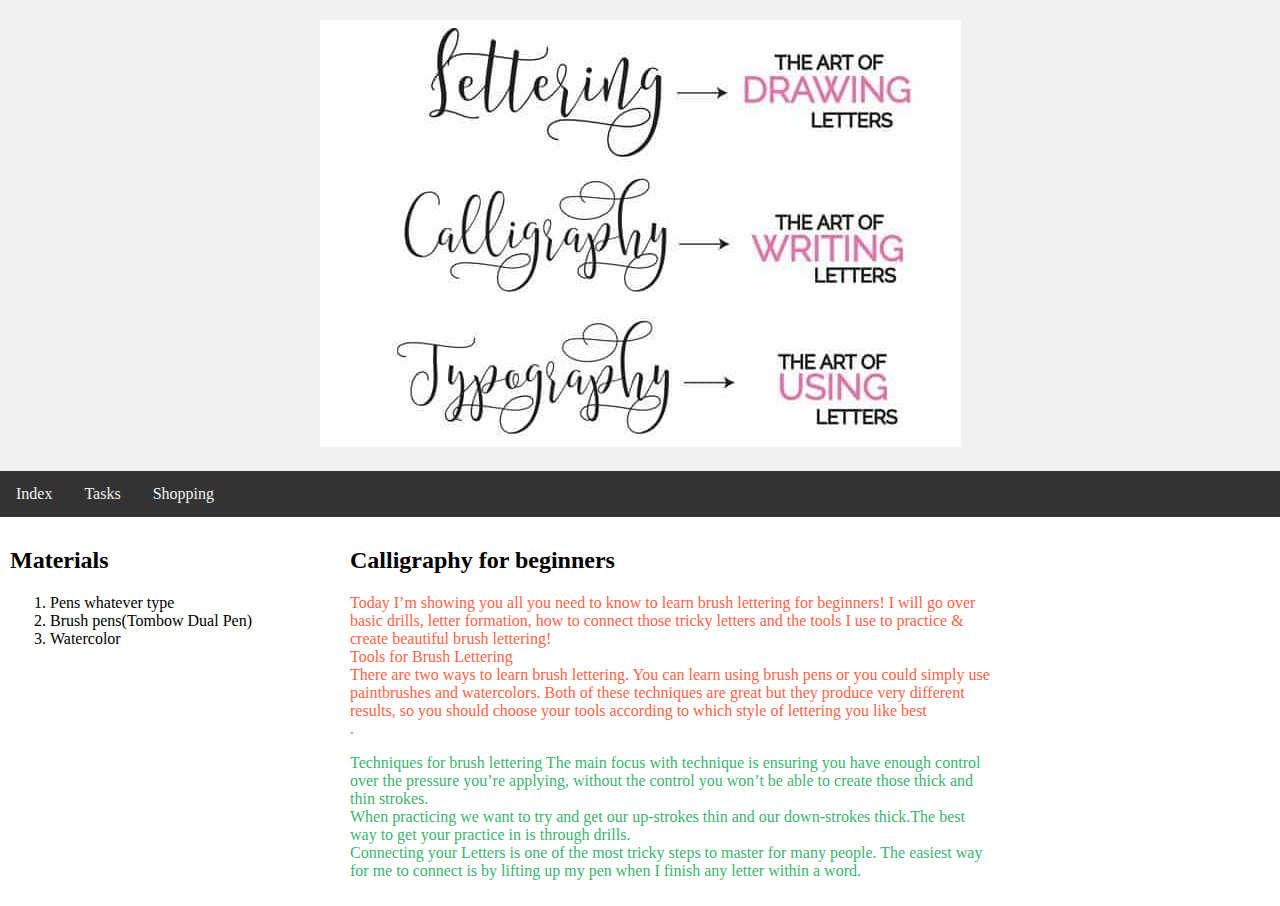
==== Index.html @ 12b3068d "Add files via upload" ====
<!DOCTYPE html>
<html>
  <head>
     <link rel="stylesheet" type="text/css" href="style.css">
     <meta charset="utf-8">
     <meta name="viewport" content="width=device-width, initial-scale=1">
     <title>Index</title>
  </head>
  <body>
	    <div class="header">
  		<img src="How-to-Tell-the-Difference-Between-Hand-Lettering-Calligraphy-and-Typography.jpg">
	     </div>

	    <div class="topnav">
  		<a href="Index.html">Index</a>
  		<a href="Tasks.html">Tasks</a>
  		<a href="Shopping.html">Shopping</a>
	    </div>
	
	<div class="row">
  		<div class="column side">
    		<h2>Materials</h2>
    		<ol>
		    <li>Pens whatever type</li>
		    <li>Brush pens(Tombow Dual Pen)</li>
		    <li>Watercolor</li>
		</ol>
  		</div>
	

	<div class="column middle">
	<h2>Calligraphy for beginners</h2>
	<p style="color:Tomato;">Today I’m showing you all
 you need to know to learn brush lettering 
for beginners! I will go over basic drills, letter formation,
 how to connect those tricky letters and the tools
 I use to practice & create beautiful brush lettering!
<br>Tools for Brush Lettering
<br>There are two ways to learn brush lettering. 
You can learn using brush pens or you could 
simply use paintbrushes and watercolors. 
Both of these techniques are great but 
they produce very different results, 
so you should choose your tools according 
to which style of lettering you like best</br>.</p>
	<p style="color:MediumSeaGreen;">Techniques for brush lettering
The main focus with technique is ensuring
you have enough control over the pressure 
you’re applying, without the control you won’t 
be able to create those thick and thin strokes. 
<br>When practicing we want to try and get our up-strokes 
thin and our down-strokes thick.The best way to get your practice in is through drills.
<br>Connecting your Letters is one of the most
tricky steps to master for many people. The easiest way for me to connect is by lifting 
up my pen when I finish any letter within a word.</br></p>
	</div>

	
	</div>
  </body>
</html>
---- style.css ----
<style>
* {
  box-sizing: border-box;
}

body {
  margin: 0;
}

/* Style the header */
.header {
  background-color: #f1f1f1;
  padding: 20px;
  text-align: center;
}

/* Style the top navigation bar */
.topnav {
  overflow: hidden;
  background-color: #333;
}

/* Style the topnav links */
.topnav a {
  float: left;
  display: block;
  color: #f2f2f2;
  text-align: center;
  padding: 14px 16px;
  text-decoration: none;[InternetShortcut]
URL=https://www.w3schools.com/css/tryit.asp?filename=trycss_website_layout_grid2#

}

/* Change color on hover */
.topnav a:hover {
  background-color: #ddd;
  color: black;
}

/* Create three unequal columns that floats next to each other */
.column {
  float: left;
  padding: 10px;
}

/* Left and right column */
.column.side {
  width: 25%;
}

/* Middle column */
.column.middle {
  width: 50%;
}

/* Clear floats after the columns */
.row:after {
  content: "";
  display: table;
  clear: both;
}

/* Responsive layout - makes the three columns stack on top of each other instead of next to each other */
@media screen and (max-width: 600px) {
  .column.side, .column.middle {
    width: 100%;
  }
}
</style>
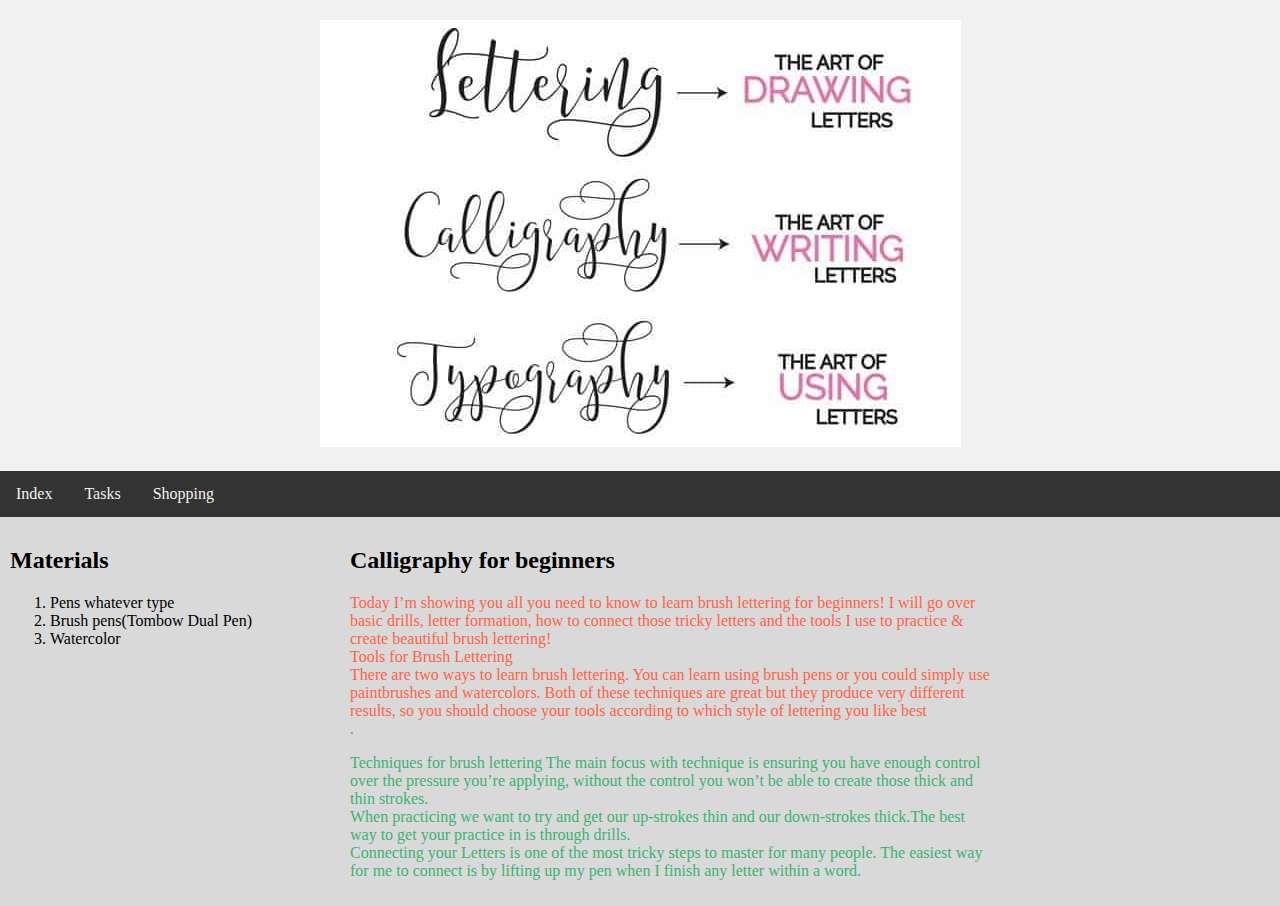
==== commit 14234e25: "Update Index.html" ====
--- a/Index.html
+++ b/Index.html
@@ -6,7 +6,7 @@
      <meta name="viewport" content="width=device-width, initial-scale=1">
      <title>Index</title>
   </head>
-  <body>
+  <body bgcolor="#d9d9d9">
 	    <div class="header">
   		<img src="How-to-Tell-the-Difference-Between-Hand-Lettering-Calligraphy-and-Typography.jpg">
 	     </div>
@@ -58,4 +58,4 @@
 	
 	</div>
   </body>
-</html>+</html>
